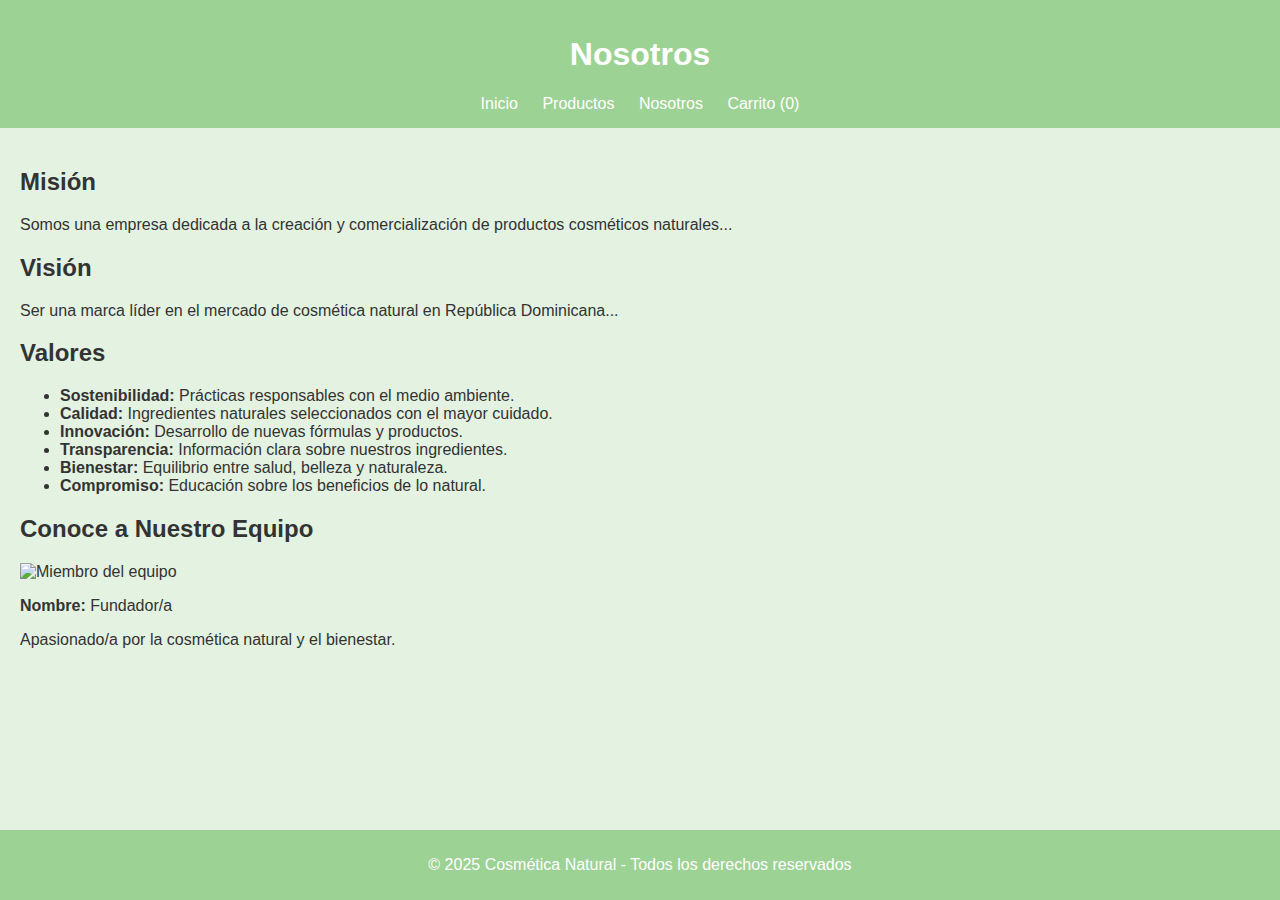
==== nosotros.html @ 4df9ee2e "Primer commit - Subiendo mi tienda" ====
<!DOCTYPE html>
<html lang="es">
<head>
    <meta charset="UTF-8">
    <meta name="viewport" content="width=device-width, initial-scale=1.0">
    <title>Nosotros - Cosmética Natural</title>
    <link rel="stylesheet" href="style.css">
</head>
<body>
    <header>
        <h1>Nosotros</h1>
        <nav>
            <a href="index.html">Inicio</a>
            <a href="productos.html">Productos</a>
            <a href="nosotros.html">Nosotros</a>
            <a href="carrito.html">Carrito (<span id="cart-count">0</span>)</a>
        </nav>
    </header>

    <main>
        <section class="info">
            <h2>Misión</h2>
            <p>Somos una empresa dedicada a la creación y comercialización de productos cosméticos naturales...</p>

            <h2>Visión</h2>
            <p>Ser una marca líder en el mercado de cosmética natural en República Dominicana...</p>

            <h2>Valores</h2>
            <ul>
                <li><strong>Sostenibilidad:</strong> Prácticas responsables con el medio ambiente.</li>
                <li><strong>Calidad:</strong> Ingredientes naturales seleccionados con el mayor cuidado.</li>
                <li><strong>Innovación:</strong> Desarrollo de nuevas fórmulas y productos.</li>
                <li><strong>Transparencia:</strong> Información clara sobre nuestros ingredientes.</li>
                <li><strong>Bienestar:</strong> Equilibrio entre salud, belleza y naturaleza.</li>
                <li><strong>Compromiso:</strong> Educación sobre los beneficios de lo natural.</li>
            </ul>
        </section>

        <section class="equipo">
            <h2>Conoce a Nuestro Equipo</h2>
            <div class="miembro">
                <img src="img/miembro1.jpg" alt="Miembro del equipo">
                <p><strong>Nombre:</strong> Fundador/a</p>
                <p>Apasionado/a por la cosmética natural y el bienestar.</p>
            </div>
        </section>
    </main>

    <footer>
        <p>&copy; 2025 Cosmética Natural - Todos los derechos reservados</p>
    </footer>
</body>
</html>
---- style.css ----
body {
    font-family: Arial, sans-serif;
    margin: 0;
    padding: 0;
    background-color: #e3f2e1;
    color: #333;
}

html, body {
    height: 100%;
    margin: 0;
    display: flex;
    flex-direction: column;
}

main {
    flex: 1;
    padding: 20px;
}

footer {
    background-color: #9DD295;
    text-align: center;
    padding: 10px;
    color: #fff;
}

header {
    background-color: #9DD295;
    color: white;
    padding: 15px;
    text-align: center;
}

nav a {
    color: white;
    margin: 0 10px;
    text-decoration: none;
}

.productos {
    display: grid;
    grid-template-columns: repeat(2, 1fr); /* 2 productos por fila */
    gap: 20px;
    margin-bottom: 40px;
}

.producto {
    background: white;
    padding: 15px;
    border-radius: 8px;
    box-shadow: 2px 2px 10px rgba(0, 0, 0, 0.1);
    text-align: center;
}

.producto img {
    width: 150px;
    height: 150px;
    object-fit: cover;
}

button {
    background-color: #9DD295;
    color: white;
    border: none;
    padding: 10px;
    cursor: pointer;
    border-radius: 5px;
}

button:hover {
    background-color: #1f4e36;
}

/* Para los productos que aparecen en el primer y segundo grupo */
.productos {
    display: grid;
    grid-template-columns: repeat(2, 1fr); /* 2 columnas */
    grid-template-rows: repeat(3, auto); /* 3 filas */
    gap: 20px;
    margin-bottom: 40px;
}
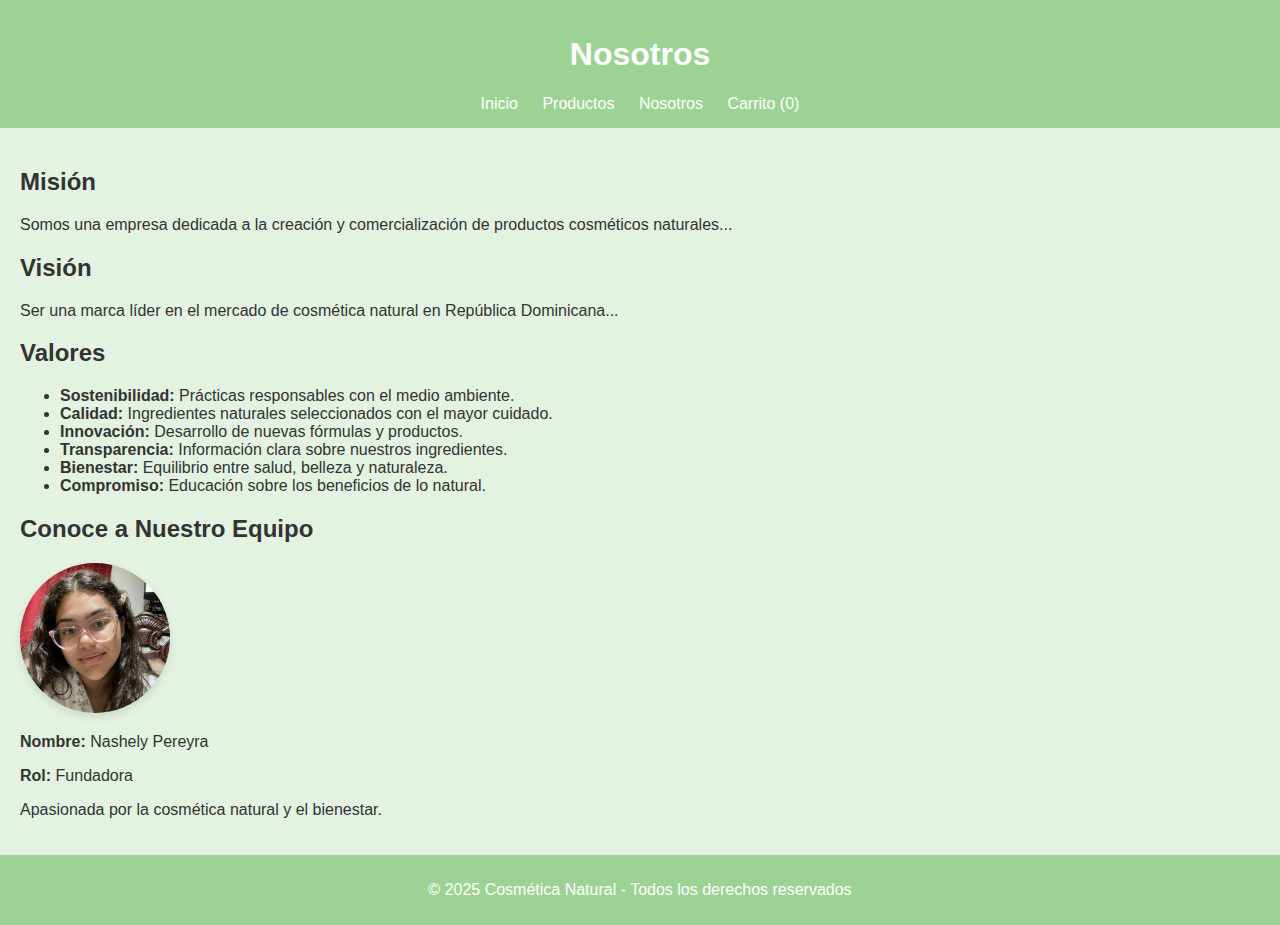
==== commit ba268a72: "Agg equipo" ====
--- a/nosotros.html
+++ b/nosotros.html
@@ -39,11 +39,13 @@
         <section class="equipo">
             <h2>Conoce a Nuestro Equipo</h2>
             <div class="miembro">
-                <img src="img/miembro1.jpg" alt="Miembro del equipo">
-                <p><strong>Nombre:</strong> Fundador/a</p>
-                <p>Apasionado/a por la cosmética natural y el bienestar.</p>
+                <img src="images/miembro1.jpeg" alt="Miembro del equipo" style="width: 150px; height: 150px; border-radius: 50%; object-fit: cover; box-shadow: 0 4px 8px rgba(0, 0, 0, 0.1);">
+                <p><strong>Nombre:</strong> Nashely Pereyra</p>
+                <p><strong>Rol:</strong> Fundadora</p>
+                <p>Apasionada por la cosmética natural y el bienestar.</p>
             </div>
         </section>
+        
     </main>
 
     <footer>
